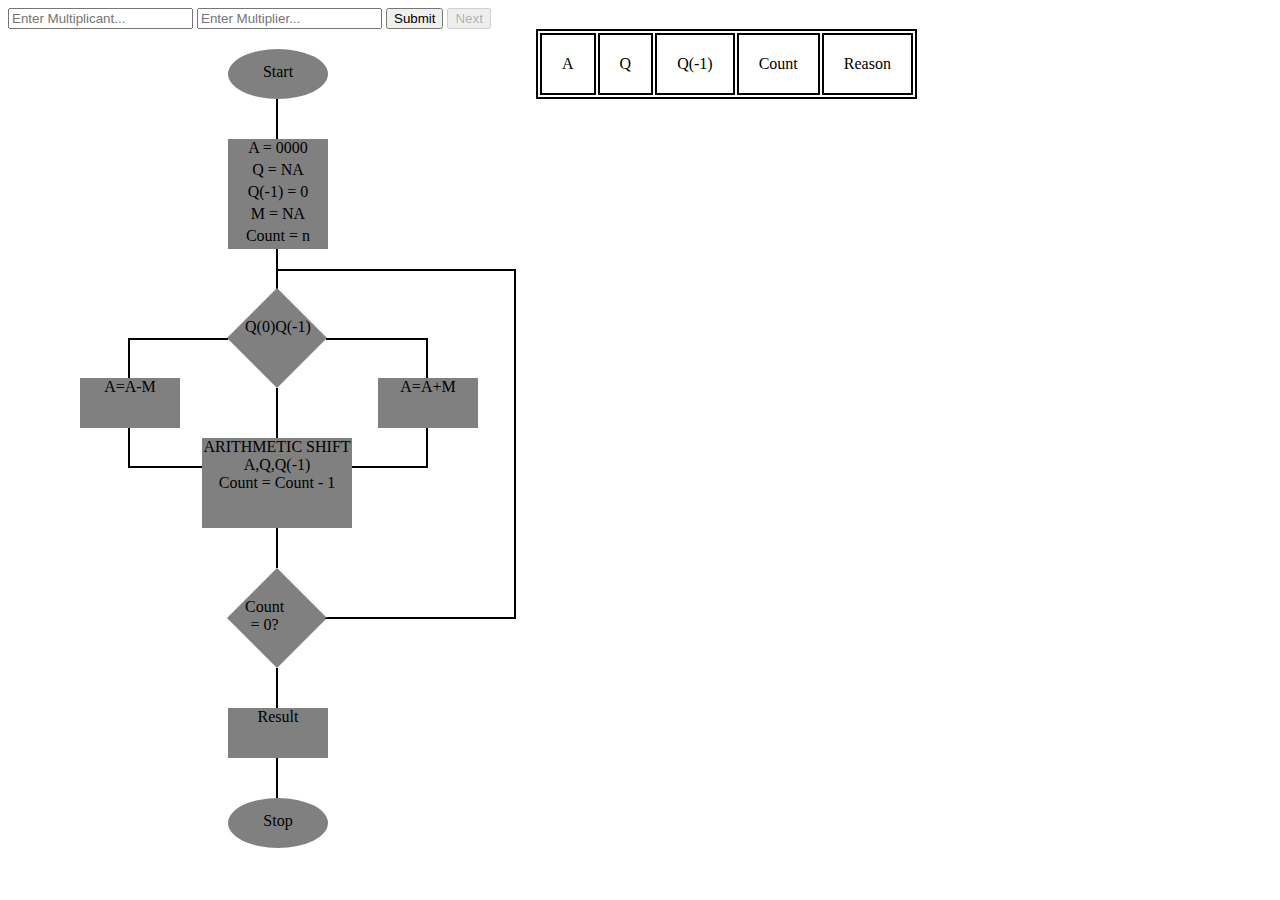
==== index.html @ 4856c274 "Optimized" ====
<!doctype html>
<html>

<head>
    <link rel="stylesheet" type="text/css" href="style/style.css">
</head>

<body>
    <input type="text" id="a" placeholder="Enter Multiplicant...">
    <input type="text" id="b" placeholder="Enter Multiplier...">
    <input type="submit" id="submit" onclick="input()">
    <button id = "next" onclick="goNext()" disabled>Next</button>
    <div class="container">
        <div class="img">
            <div id="start">
                Start
            </div>
            <div class="Vline"></div>
            <div class="Initalize">
                <div id="InitValA">A = 0000</div>
                <div id="InitValQ">Q = NA</div>
                <div id="InitValQM">Q(-1) = 0</div>
                <div id="InitValM">M = NA</div>
                <div id="InitValC">Count = n</div>
            </div>
            <div class="Vline"></div>
            <div class="Hline" id="return"></div>
            <div class="Vline" id="returnVl"></div>
            <div id="diamond1">
                <div id="ConditionO">Q(0)Q(-1)</div>
            </div>
            <div id="diamondBottom"></div>
            
            <div class = "Vline" id="OOZZ"></div>
            <div class="Hline" id="OZ"></div>
            <div class="Hline" id="ZO"></div>
            <div class="Vline" id="OZV"></div>
            <div class="Vline" id="ZOV"></div>
            <div class="ZOADD">
                A=A-M
                <div id="sub"></div>
            </div>
            <div class="OZADD">
                A=A+M
                <div id="add"></div>
            </div>
            <div class="Vline" id="AZOV"></div>
            <div class="Vline" id="AOZV"></div>
            <div class="Hline" id="AOZ"></div>
            <div class="Hline" id="AZO"></div>
            <div class="OOZZS">
                ARITHMETIC SHIFT<br>A,Q,Q(-1)
                <div id="shift"></div>Count = Count - 1
                <div id="counter"></div>
            </div>
            <div class="Vline"></div>
            <div id="diamond">
                <div id="Condition1">Count = 0?</div>
            </div>
            <div id="diamondBottom"></div>
            <div class="Hline" id="cond2Hline"></div>
            <div class="Vline" id="cond2Vline"></div>
            <div id="result">Result</div>
            <div class="Vline"></div>
            <div id="stop">Stop</div>
        </div>
        <div id="ta">
            <table id="table">
                <tr>
                    <td>A</td>
                    <td>Q</td>
                    <td>Q(-1)</td>
                    <td>Count</td>
                    <td>Reason</td>
                </tr>
                <trow id="display"></trow>
            </table>
        </div>
    </div>
    <script src="script/initial.js"></script>
    <script src="script/add.js"></script>
    <script src="script/arithmeticShiftRight.js"></script>
    <script src="script/convertBinaryToDecimal.js"></script>
    <script src="script/convertDecimalToBinary.js"></script>
    <script src="script/insTable.js"></script>
    <script src="script/next.js"></script>
    <script src="script/resetTable.js"></script>
    <script src="script/twoComplement.js"></script>
</body>

</html>
---- style/style.css ----
.container {
    display: flex;
}

table,
th,
td {
    border: 2px solid black;
}

th,
td {
    padding: 20px;
    background-color: none;
}

.ta {
    margin-left: 300px;
}

.img {
    padding: 20px;
}

.Vline {
    width: 2px;
    background-color: black;
    height: 40px;
    margin-left: 248px;
}

.Hline {
    height: 2px;
    background-color: black;
    width: 100px;
    margin-left: 248px;
}

#start,
.Initalize,
.OZADD,
.ZOADD,
.OOZZS,
#result,
#stop {
    display: block;
    text-align: center;
    height: 50px;
    width: 100px;
    background-color: grey;
    margin-left: 200px;
}

#start,
#stop {
    border-radius: 50%;
    line-height: 45px;
    vertical-align: middle;
}

.Initalize {
    height: auto;
}

#InitValA,
#InitValQ,
#InitValQM,
#InitValM,
#InitValC {
    height: 22px;
}

#return {
    margin-top: -20px;
    width: 240px;
}

#returnVl {
    margin-left: 486px;
    height: 348px;
}

#diamond1 {
    margin-top: -331px;
}

#diamond1,
#diamond,
#diamondBottom {
    margin-left: 199px;
}

#diamond1,
#diamond {
    position: relative;
    width: 0;
    height: 0;
    border-left: 50px solid transparent;
    border-right: 50px solid transparent;
}

#diamond1 {
    border-bottom: 50px solid grey;
}

#diamond {
    border-bottom: 50px solid grey;
}

#diamondBottom {
    width: 0;
    height: 0;
    border-left: 50px solid transparent;
    border-right: 50px solid transparent;
    border-top: 50px solid grey;
}

#ConditionO,
#Condition1 {
    position: absolute;
    text-align: center;
    margin-top: 30px;
    margin-left: -32px;
}
#OOZZ{
    height: 60px;
}
#OZ,
#ZO {
    position: absolute;
    margin-top: -110px;
}

#OZ,
#AOZ {
    margin-left: 298px;
}

#ZO,
#ZOV,
#AZOV,
#AZO {
    margin-left: 100px;
}

#OZV,
#ZOV {
    position: absolute;
    margin-top: -110px;
}

#OZV,
#AOZV {
    margin-left: 398px;
}

.ZOADD {
    margin-left: 52px;
    margin-top: -70px;
}

.OZADD {
    margin-left: 350px;
    margin-top: -50px;
}

.OOZZS {
    height: 90px;
    width: 150px;
    margin-left: 174px;
    margin-top: -30px;
}

#AOZV {
    margin-top: -40px;
}

#AZO {
    margin-top: -2px;
}

#AOZ {
    margin-top: -2px;
}

#result {
    background-color: grey;
    width: 100px;
    height: 50px;
}

#cond2Hline {
    margin-top: -51px;
    margin-left: 297px;
    width: 190px;
}

#cond2Vline {
    margin-top: 49px;
}
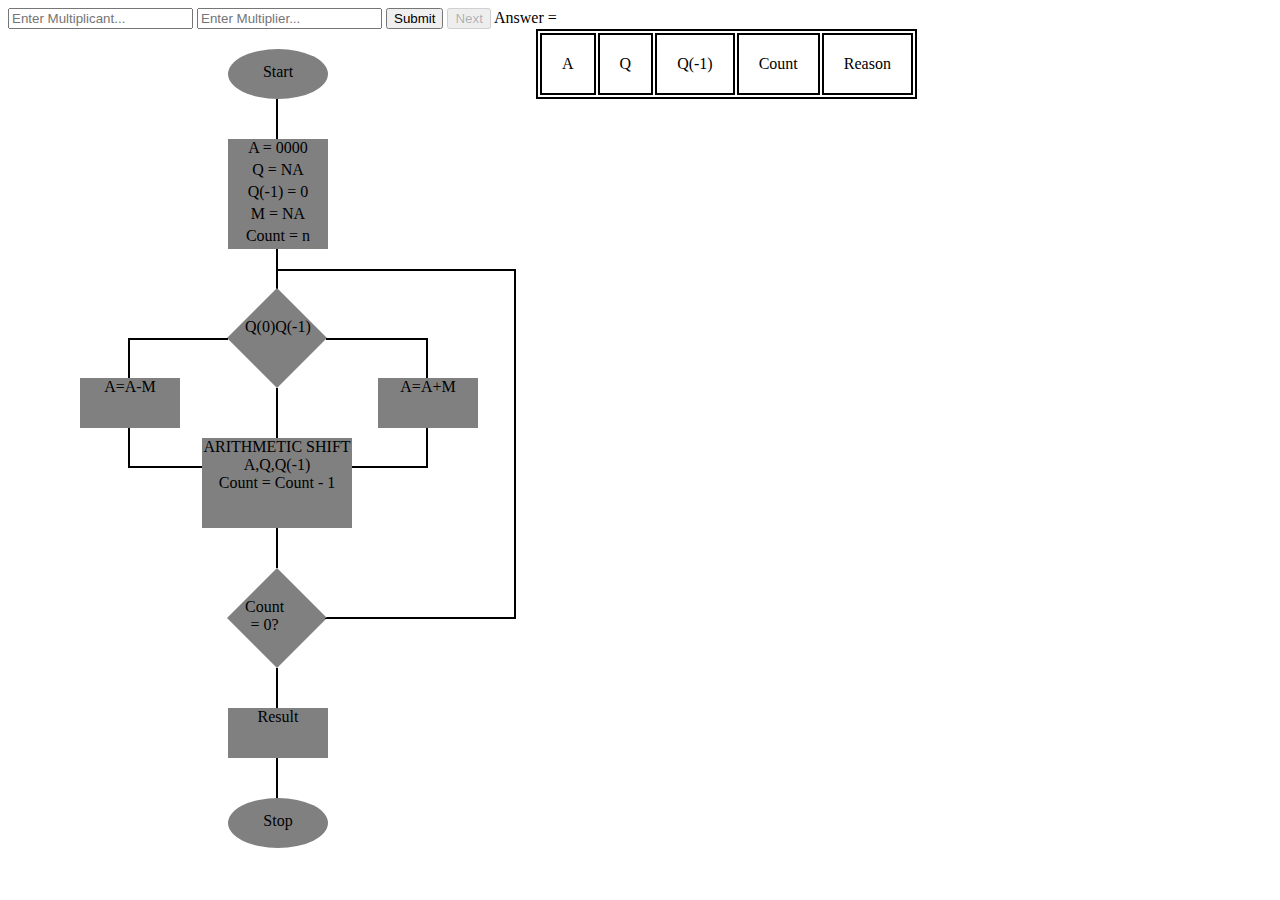
==== commit 7632f8c6: "Alert Removed and Answer Display done" ====
--- a/index.html
+++ b/index.html
@@ -2,6 +2,7 @@
 <html>
 
 <head>
+    <title>Booth's Algorithm</title>
     <link rel="stylesheet" type="text/css" href="style/style.css">
 </head>
 
@@ -10,6 +11,7 @@
     <input type="text" id="b" placeholder="Enter Multiplier...">
     <input type="submit" id="submit" onclick="input()">
     <button id = "next" onclick="goNext()" disabled>Next</button>
+    Answer = <span id="Final_answer"></span>
     <div class="container">
         <div class="img">
             <div id="start">
@@ -50,8 +52,8 @@
             <div class="Hline" id="AZO"></div>
             <div class="OOZZS">
                 ARITHMETIC SHIFT<br>A,Q,Q(-1)
-                <div id="shift"></div>Count = Count - 1
-                <div id="counter"></div>
+                <div id="shift"></div>
+                <div id="counter">Count = Count - 1</div>
             </div>
             <div class="Vline"></div>
             <div id="diamond">
